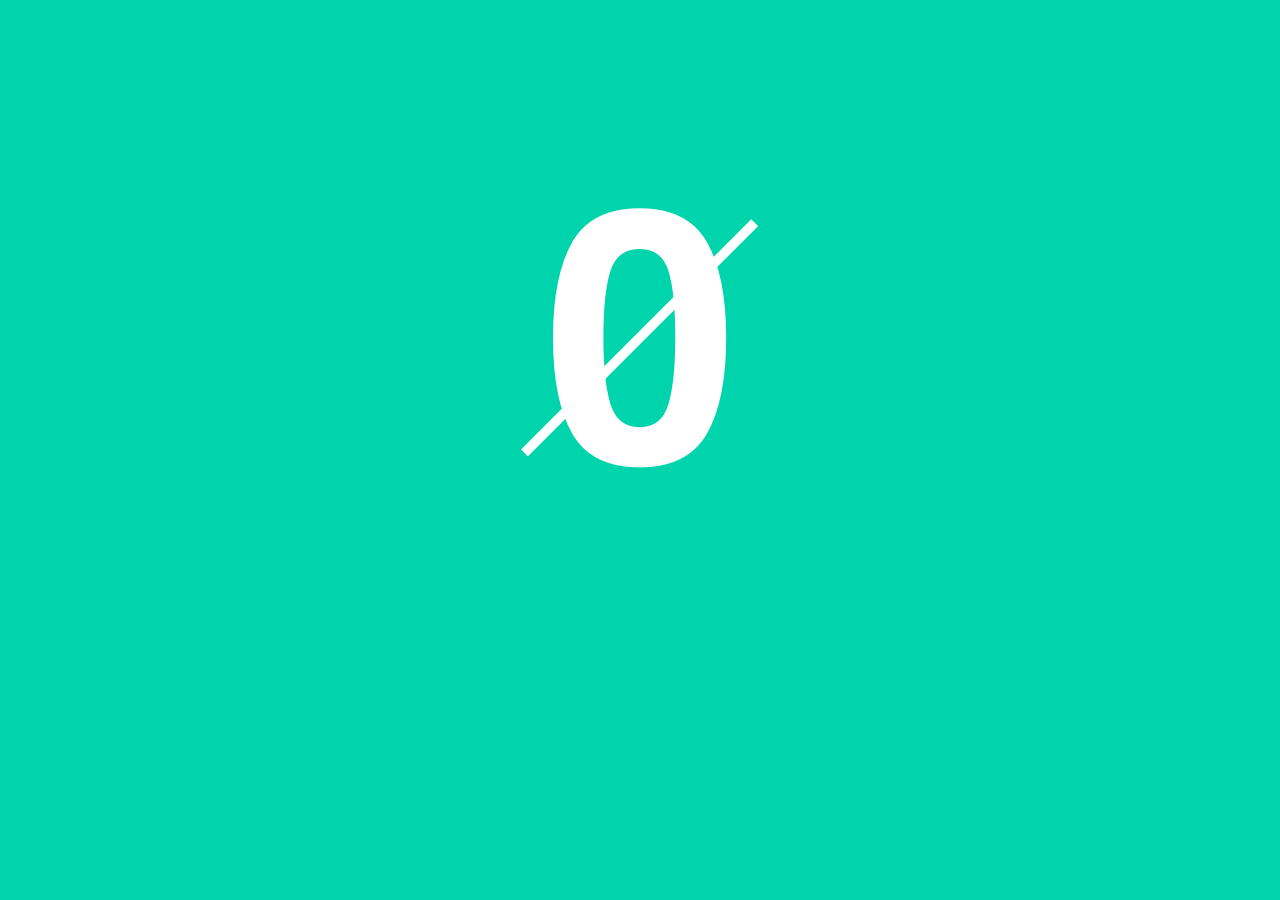
==== index.html @ f22d2ad8 "changed animation on main page logo" ====
<!DOCTYPE html>
<html>
	<head>
		
    <link rel="icon" type="image/x-icon" href="favicon.ico"/>
		<link rel="stylesheet" type="text/css" href="my_style.css"/>
		<meta charset="UTF-8">
		<title>DOES NOT EXIST</title>

	</head>
	<body>
	
		<div class="slide-up">
      <img class="displayed" src="./images/sam_logo.png">
		</div>
    <div class="fade-in two">
      <h1>ERROR 404: NOT FOUND</h1>
    </div>
    <div class="fade-in three">  
      <a class="linktext" href="blog">Blog?</a>
    </div>
	</body>
</html>
---- my_style.css ----
@keyframes slide-up {
	0% {
		transform: translateY(100%);
	}
	50%{
		transform: translateY(-8%);
	}
	65%{
		transform: translateY(4%);
	}
	80%{
		transform: translateY(-4%);
	}
	100% {
		transform: translateY(0%);
	}	
}

@-webkit-keyframes slide-up {
	0% {
		-webkit-transform: translateY(100%);
	}
	50%{
		-webkit-transform: translateY(-8%);
	}
	65%{
		-webkit-transform: translateY(4%);
	}
	80%{
		-webkit-transform: translateY(-4%);
	}	
	100% {
		-webkit-transform: translateY(0%);
	}	
}

.slide-up{
	animation-name: slide-up;
	-webkit-animation-name: slide-up;	

	animation-duration: 1s;	
	-webkit-animation-duration: 1s;

	animation-timing-function: ease;	
	-webkit-animation-timing-function: ease;

	visibility: visible !important;			
}

@-webkit-keyframes fadeIn { from { opacity:0; } to { opacity:1; } }
@-moz-keyframes fadeIn { from { opacity:0; } to { opacity:1; } }
@keyframes fadeIn { from { opacity:0; } to { opacity:1; } }

.fade-in {
  opacity:0;  /* make things invisible upon start */
  
  -webkit-animation:fadeIn ease-in 1;  /* call our keyframe named fadeIn, use animation ease-in and repeat it only 1 time */
  -moz-animation:fadeIn ease-in 1;
  animation:fadeIn ease-in 1;

  -webkit-animation-fill-mode:forwards;  /* this makes sure that after animation is done we remain at the last keyframe value (opacity: 1)*/
  -moz-animation-fill-mode:forwards;
  animation-fill-mode:forwards;

  -webkit-animation-duration:.5s;
  -moz-animation-duration:.5s;
  animation-duration:.5s;
}

.fade-in.one {
  -webkit-animation-delay: 0.5s;
  -moz-animation-delay: 0.5s;
  animation-delay: 0.5s;
}

.fade-in.two {
  -webkit-animation-delay: .7s;
  -moz-animation-delay: .7s;
  animation-delay: .7s;
}

.fade-in.three {
  -webkit-animation-delay: .9s;
  -moz-animation-delay: .9s;
  animation-delay: .9s;
}

img.displayed {
  display:block;
  margin-left: auto;
  margin-right: auto;
  margin-bottom: 60px;
  padding-top: 200px;
}

img.blogsize {
  display:block;
  margin-left: auto;
  margin-right: auto;
  margin-bottom: 40px;
  padding-top: 160px;
  width:119px;
  height:130px;
}

img.postsize {
  padding-left: 20px;
  padding-top: 20px;
  width: 59.5px;
  height: 65px;
}

br.clear {
  clear: both;
}

h1 {
  font-family: Helvetica;
  font-weight: bold;
  color: #ffffff;
}

h2 {
  font-family: Helvetica;
  font-weight: bold;
  color: #ffffff;
  font-size: 30px;
}

h3 {
  font-family: Helvetica;
  font-weight: bold;
  color: #ffffff;
  font-size: 30px;
  padding-top: 250px;
}

body {
  text-align: center;
  background-color: #00D4AD
}

a.linktext {
  font-family: Helvetica;
  font-weight: 500;
  color: #ffffff;
  text-decoration: none;
  transition: opacity .3s ease-out;
  -moz-transition: opacity .3s ease-out;
  -webkit-transition: opacity .3s ease-out;
  -o-transition: opacity .3s ease-out;
}

a:hover { 
    opacity: 0;
}
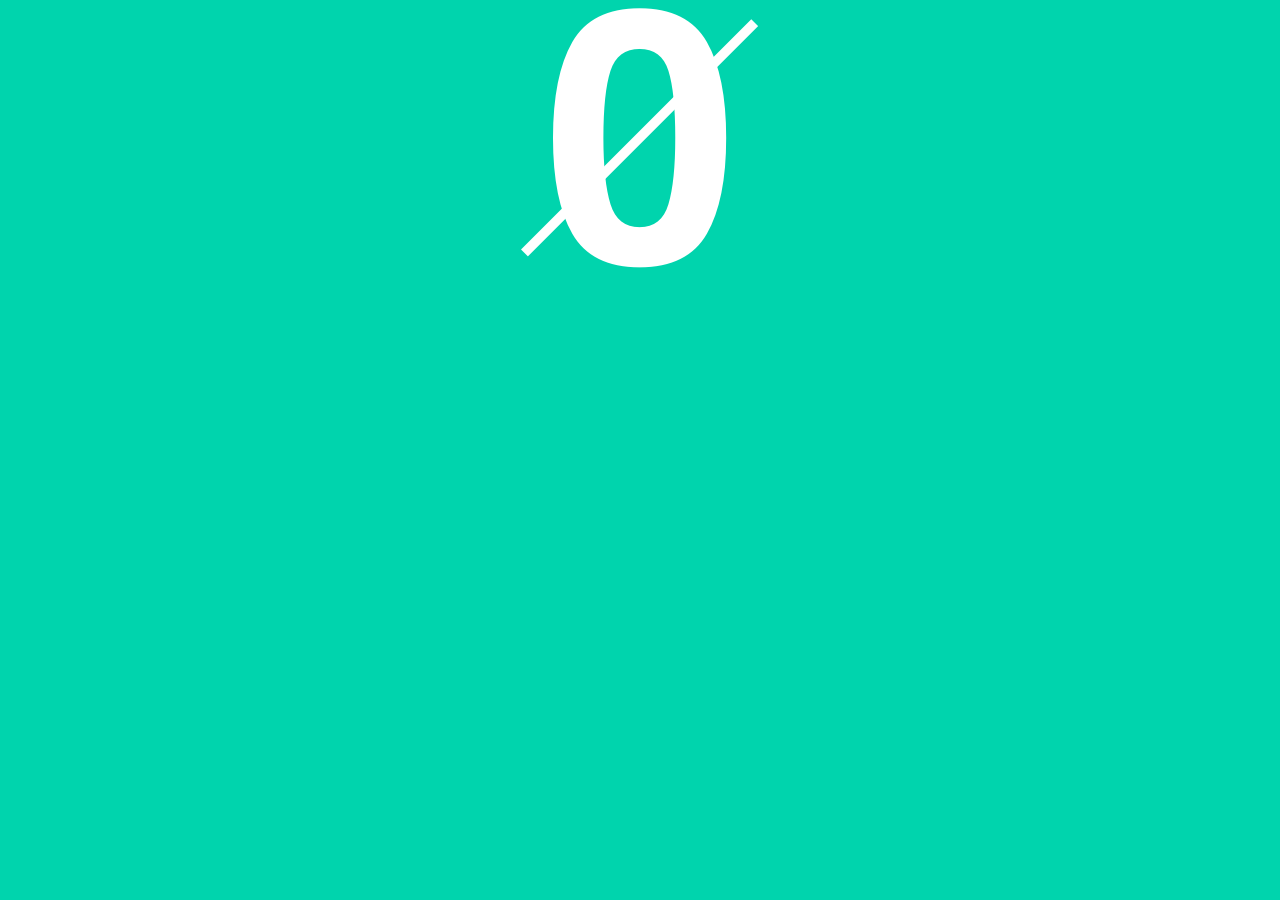
==== commit 7e9013f1: "made it mobile" ====
--- a/index.html
+++ b/index.html
@@ -11,7 +11,7 @@
 	<body>
 	
 		<div class="slide-up">
-      <img class="displayed" src="./images/sam_logo.png">
+      <img class ="movethree" class="displayed" src="./images/sam_logo.png">
 		</div>
     <div class="fade-in two">
       <h1>ERROR 404: NOT FOUND</h1>
@@ -19,5 +19,6 @@
     <div class="fade-in three">  
       <a class="linktext" href="blog">Blog?</a>
     </div>
+
 	</body>
 </html>--- a/my_style.css
+++ b/my_style.css
@@ -1,3 +1,11 @@
+
+@media (max-width: 700px) {
+	#blogpagecontent h2 {
+		font-size: 1em;
+	}
+}
+
+/* MY ANIMATIONS */
 @keyframes slide-up {
 	0% {
 		transform: translateY(100%);
@@ -47,6 +55,115 @@
 	visibility: visible !important;			
 }
 
+@keyframes move {
+  100% {
+    transform: translate(-500px);
+  }
+}
+
+@-moz-keyframes move {
+  100% {
+    transform: translate(-500px);
+  }
+}
+
+@-webkit-keyframes move {
+  100% {
+    transform: translate(-500px);
+  }
+}
+
+@keyframes movetwo {
+  100% {
+    transform: translateX(600px);
+  }
+}
+
+@-moz-keyframes movetwo {
+  100% {
+    transform: translateX(600px);
+  }
+}
+
+@-webkit-keyframes movetwo {
+  100% {
+    transform: translateX(600px);
+  }
+}
+
+@keyframes movethree {
+  100% {
+    transform: translateX(0%) translateY(0%) scale(.25);
+  }
+}
+
+@-moz-keyframes movethree {
+  100% {
+    transform: translateX(0%) translateY(0%) scale(.25);
+  }
+}
+
+@-webkit-keyframes movethree {
+  100% {
+    transform: translateX(0%) translateY(0%) scale(.25);
+  }
+}
+
+.move {
+	animation: move 1s ease 1;
+	-moz-animation: move 1s ease 1;
+	-webkit-animation: move 1s ease 1;
+
+	animation-fill-mode: forwards;
+	-moz-animation-fill-mode: forwards;
+	-webkit-animation-fill-mode: forwards;
+	
+	animation-delay: .5s;
+	-moz-animation-delay: .5s;
+	-webkit-animation-delay: .5s;
+
+	animation-iteration-count: 1;
+	-moz-animation-iteration-count: 1;
+	-webkit-animation-iteration-count: 1;
+}
+
+.movetwo {
+	animation: movetwo .5s ease 1;
+	-moz-animation: movetwo .5s ease 1;
+	-webkit-animation: movetwo .5s ease 1;
+
+	animation-fill-mode: forwards;
+	-moz-animation-fill-mode: forwards;
+	-webkit-animation-fill-mode: forwards;
+	
+	animation-delay: .9s;
+	-moz-animation-delay: .9s;
+	-webkit-animation-delay: .9s;
+
+	animation-iteration-count: 1;
+	-moz-animation-iteration-count: 1;
+	-webkit-animation-iteration-count: 1;
+
+}
+
+.movethree {
+	animation: movethree .5s ease 1;
+	-moz-animation: movethree .5s ease 1;
+	-webkit-animation: movethree .5s ease 1;
+
+	animation-fill-mode: forwards;
+	-moz-animation-fill-mode: forwards;
+	-webkit-animation-fill-mode: forwards;
+	
+	animation-delay: .1s;
+	-moz-animation-delay: .1s;
+	-webkit-animation-delay: .1s;
+
+	animation-iteration-count: 1;
+	-moz-animation-iteration-count: 1;
+	-webkit-animation-iteration-count: 1;
+}
+
 @-webkit-keyframes fadeIn { from { opacity:0; } to { opacity:1; } }
 @-moz-keyframes fadeIn { from { opacity:0; } to { opacity:1; } }
 @keyframes fadeIn { from { opacity:0; } to { opacity:1; } }
@@ -85,6 +202,13 @@
   animation-delay: .9s;
 }
 
+.fade-in.four {
+  -webkit-animation-delay: 1.3s;
+  -moz-animation-delay: 1.3s;
+  animation-delay: 1.3s;
+}
+
+/* OBJECT CLASSES */
 img.displayed {
   display:block;
   margin-left: auto;
@@ -94,13 +218,10 @@
 }
 
 img.blogsize {
-  display:block;
-  margin-left: auto;
-  margin-right: auto;
-  margin-bottom: 40px;
-  padding-top: 160px;
+  margin-bottom: 15px;
   width:119px;
   height:130px;
+  z-index: 1;
 }
 
 img.postsize {
@@ -124,7 +245,7 @@
   font-family: Helvetica;
   font-weight: bold;
   color: #ffffff;
-  font-size: 30px;
+  font-size: 1.8em;
 }
 
 h3 {
@@ -132,7 +253,8 @@
   font-weight: bold;
   color: #ffffff;
   font-size: 30px;
-  padding-top: 250px;
+  z-index: 1;
+  padding-top: 150px;
 }
 
 body {
@@ -154,3 +276,41 @@
 a:hover { 
     opacity: 0;
 }
+
+.box {
+    margin-left: auto;
+    margin-right: auto;
+    position: relative;
+	background-color: #00D4AD;
+	top: 245px;
+	height: 70px;
+	width: 400px;
+	z-index: 2;
+}
+
+.boxtwo {
+	margin-left: auto;
+    margin-right: auto;
+    position: relative;
+	background-color: #00D4AD;
+	top: 130px;
+	height: 150px;
+	width: 400px;
+	z-index: 2;
+}
+
+.boxthree {
+	margin-left: auto;
+    margin-right: auto;
+    position: relative;
+	background-color: #00D4AD;
+	top: 360px;
+	height: 55px;
+	width: 440px;
+	z-index: 3;
+}
+
+#blogpagecontent {
+	margin-right: auto;
+	margin-left: auto;
+}
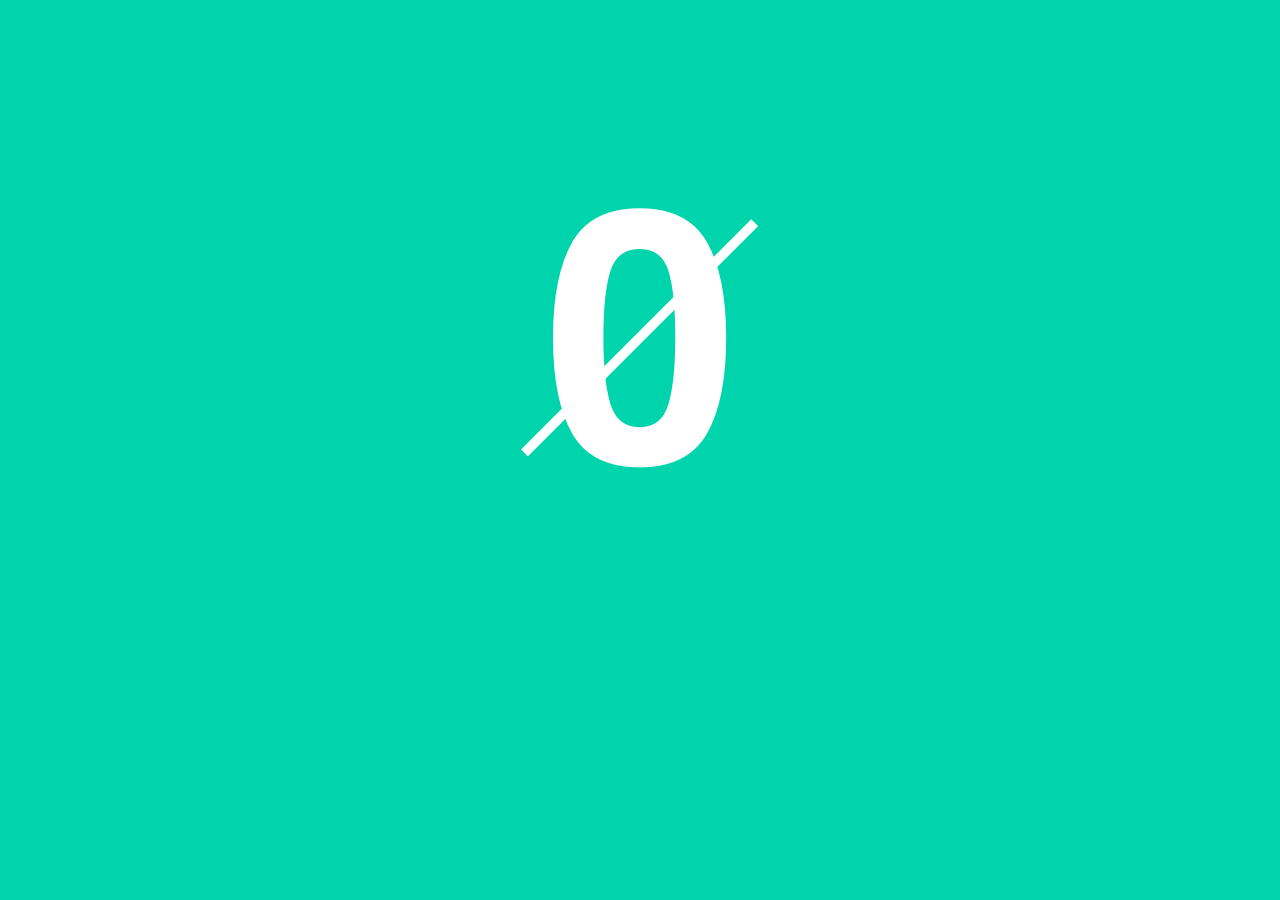
==== commit e8408a35: "fixed front animation" ====
--- a/index.html
+++ b/index.html
@@ -11,7 +11,7 @@
 	<body>
 	
 		<div class="slide-up">
-      <img class ="movethree" class="displayed" src="./images/sam_logo.png">
+      <img class="displayed" src="./images/sam_logo.png">
 		</div>
     <div class="fade-in two">
       <h1>ERROR 404: NOT FOUND</h1>
